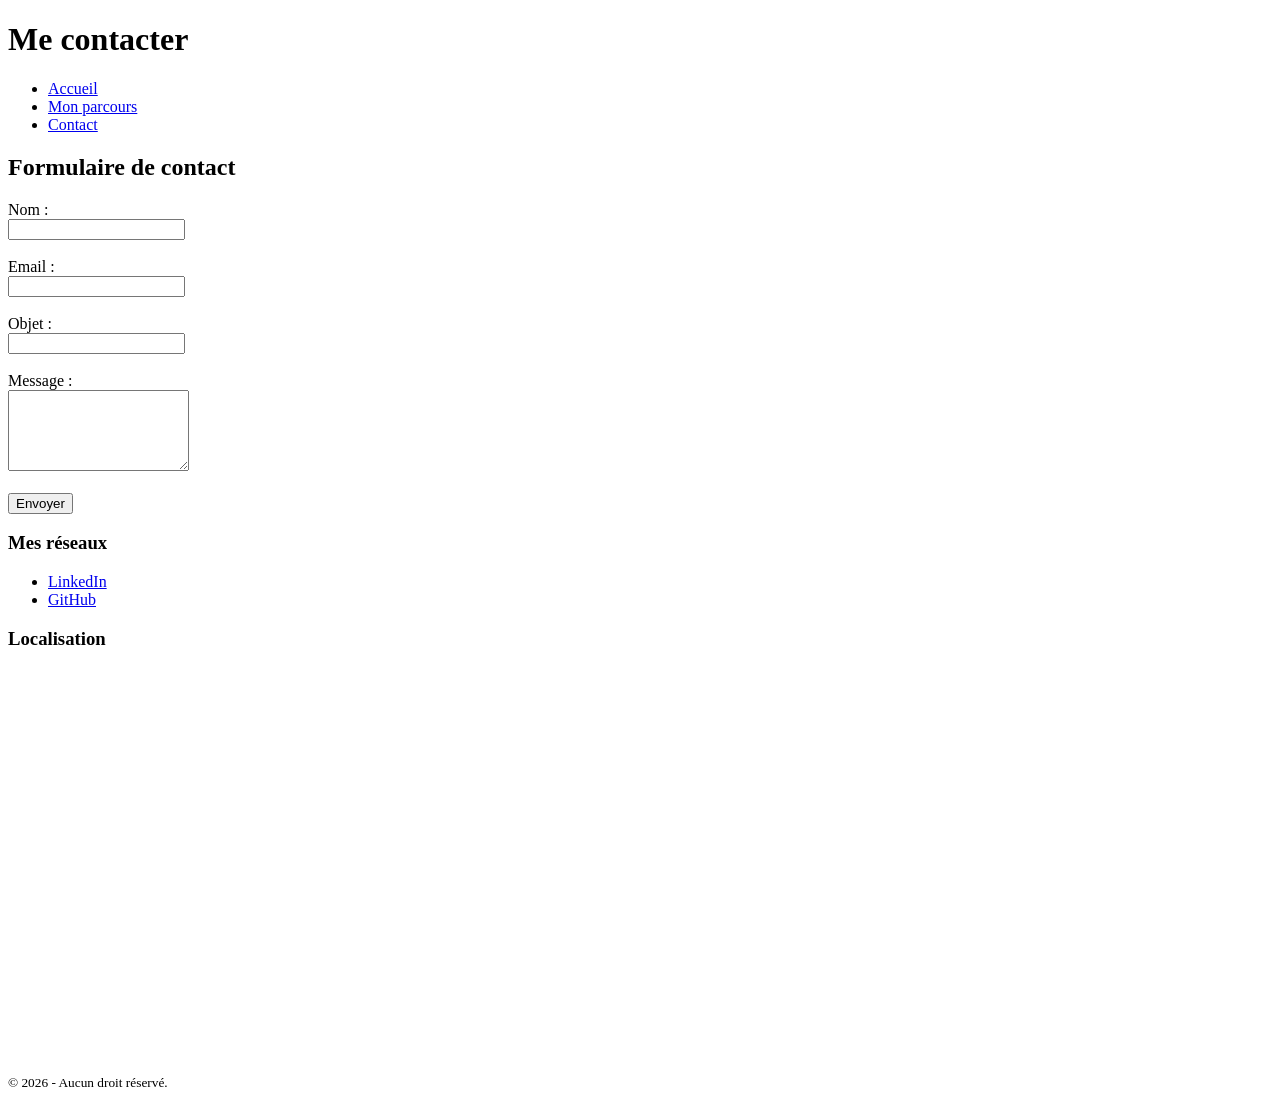
==== cours_1/staticWebSite/contact.html @ 8527c3fd "feat(cours_1): :sparkles: Add TP 1.1 Create index, experiences & contact pages with HTML" ====
<!DOCTYPE html>
<html lang="en">
<head>
    <meta charset="UTF-8">
    <meta name="viewport" content="width=device-width, initial-scale=1.0">
    <title>Contact</title>
</head>
<body>
    <h1>Me contacter</h1>
    <header>
        <ul>
            <li><a href="index.html">Accueil</a></li>
            <li><a href="experiences.html">Mon parcours</a></li>
            <li><a href="contact.html">Contact</a></li>
        </ul>
    </header>
    <h2>Formulaire de contact</h2>
    <form>
        <label for="name">Nom :</label><br>
        <input type="text" id="name" name="name" required><br><br>

        <label for="email">Email :</label><br>
        <input type="email" id="email" name="email" required><br><br>

        <label for="objet">Objet :</label><br>
        <input type="text" id="objet" name="objet" required><br><br>

        <label for="message">Message :</label><br>
        <textarea id="message" name="message" rows="5" required></textarea><br><br>

        <button type="submit">Envoyer</button>
    </form>

    <h3>Mes réseaux</h3>
    <ul>
        <li><a href="https://www.youtube.com/watch?v=dQw4w9WgXcQ">LinkedIn</a></li>
        <li><a href="https://www.github.com/billiack">GitHub</a></li>
    </ul>
    <h3>Localisation</h3>
    <iframe width="400" height="400" style="border:0" src="https://www.google.com/maps/embed/v1/place?key=AIzaSyB2NIWI3Tv9iDPrlnowr_0ZqZWoAQydKJU&q=EFREI%20Paris%2030%2C%2032%20Avenue%20de%20la%20R%C3%A9publique%2C%20Villejuif%2C%20France&maptype=roadmap" allowfullscreen></iframe>
    <footer>
        <small>&copy; 2026 - Aucun droit réservé.</small>
    </footer>
</body>
</html>
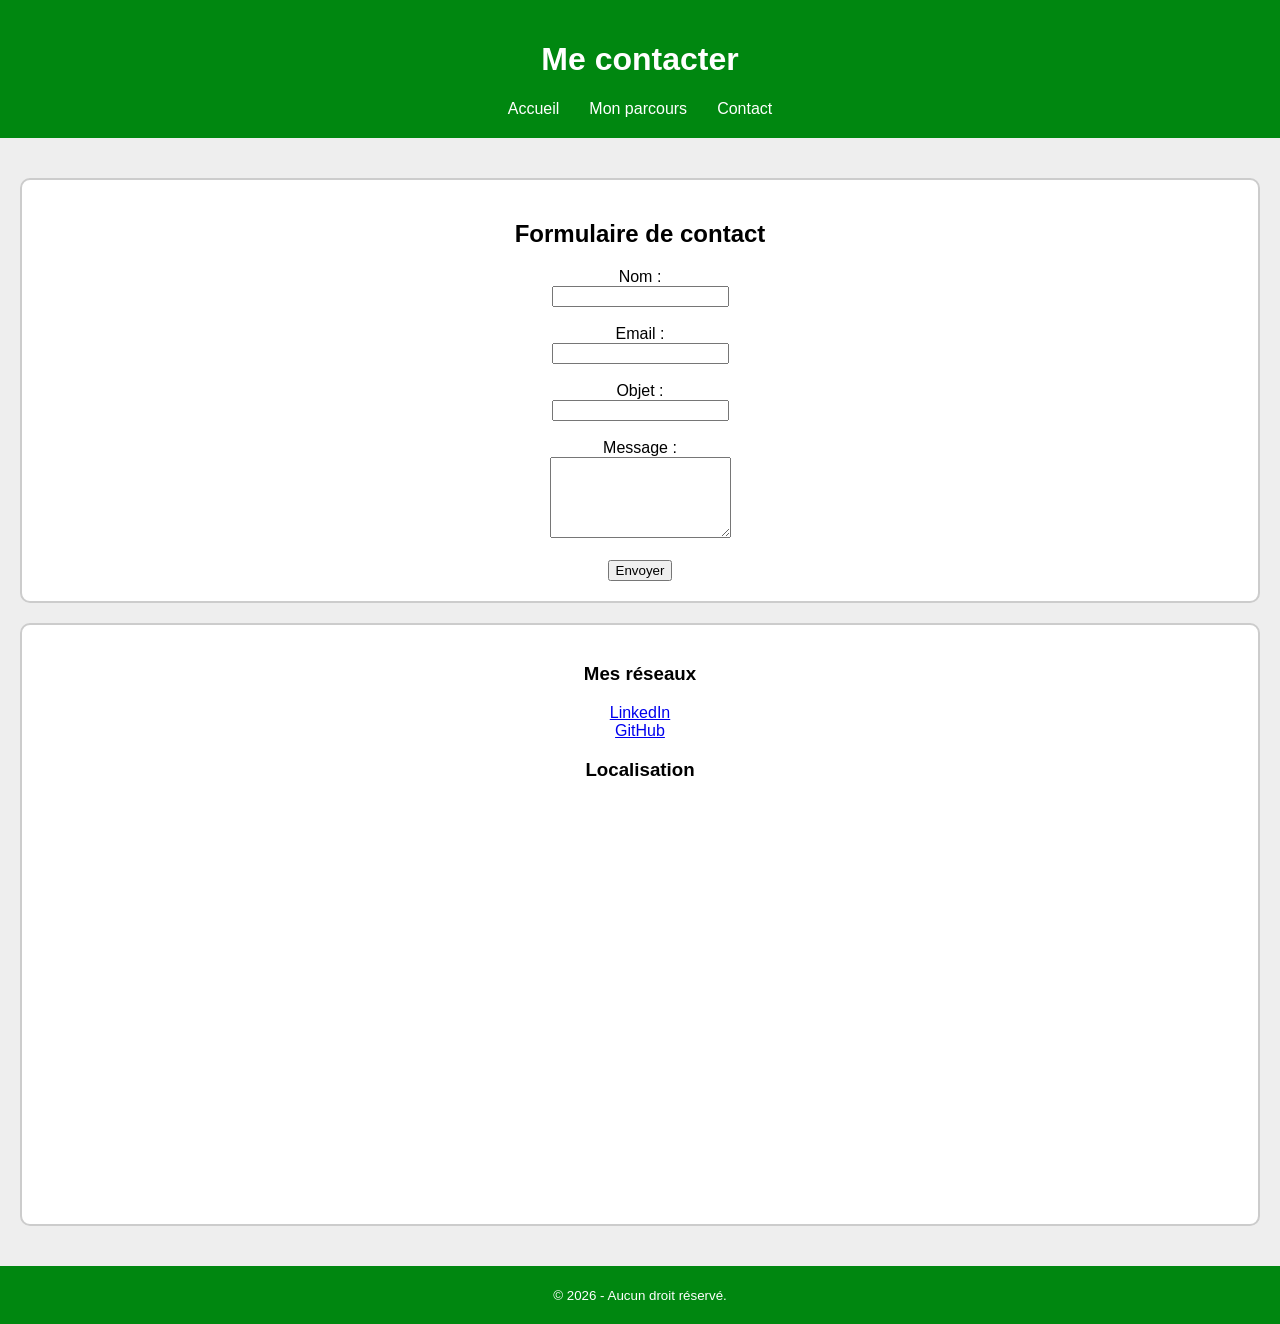
==== commit 9a38656e: "feat(cours_1): :sparkles: Add TP 1.2" ====
--- a/cours_1/staticWebSite/contact.html
+++ b/cours_1/staticWebSite/contact.html
@@ -3,41 +3,52 @@
 <head>
     <meta charset="UTF-8">
     <meta name="viewport" content="width=device-width, initial-scale=1.0">
+    <link rel="stylesheet" href="./public/css/main.css">
     <title>Contact</title>
 </head>
 <body>
-    <h1>Me contacter</h1>
     <header>
-        <ul>
-            <li><a href="index.html">Accueil</a></li>
-            <li><a href="experiences.html">Mon parcours</a></li>
-            <li><a href="contact.html">Contact</a></li>
-        </ul>
+        <h1>Me contacter</h1>
+        <nav>
+            <div>
+                <ul>
+                    <li><a href="index.html">Accueil</a></li>
+                    <li><a href="experiences.html">Mon parcours</a></li>
+                    <li><a href="contact.html">Contact</a></li>
+                </ul>
+            </div>
+        </nav>
     </header>
-    <h2>Formulaire de contact</h2>
-    <form>
-        <label for="name">Nom :</label><br>
-        <input type="text" id="name" name="name" required><br><br>
+    <main>
+        <section>
+            <h2>Formulaire de contact</h2>
+            <form>
+                <label for="name">Nom :</label><br>
+                <input type="text" id="name" name="name" required><br><br>
 
-        <label for="email">Email :</label><br>
-        <input type="email" id="email" name="email" required><br><br>
+                <label for="email">Email :</label><br>
+                <input type="email" id="email" name="email" required><br><br>
 
-        <label for="objet">Objet :</label><br>
-        <input type="text" id="objet" name="objet" required><br><br>
+                <label for="objet">Objet :</label><br>
+                <input type="text" id="objet" name="objet" required><br><br>
 
-        <label for="message">Message :</label><br>
-        <textarea id="message" name="message" rows="5" required></textarea><br><br>
+                <label for="message">Message :</label><br>
+                <textarea id="message" name="message" rows="5" required></textarea><br><br>
 
-        <button type="submit">Envoyer</button>
-    </form>
+                <button type="submit">Envoyer</button>
+            </form>
+        </section>
 
-    <h3>Mes réseaux</h3>
-    <ul>
-        <li><a href="https://www.youtube.com/watch?v=dQw4w9WgXcQ">LinkedIn</a></li>
-        <li><a href="https://www.github.com/billiack">GitHub</a></li>
-    </ul>
-    <h3>Localisation</h3>
-    <iframe width="400" height="400" style="border:0" src="https://www.google.com/maps/embed/v1/place?key=AIzaSyB2NIWI3Tv9iDPrlnowr_0ZqZWoAQydKJU&q=EFREI%20Paris%2030%2C%2032%20Avenue%20de%20la%20R%C3%A9publique%2C%20Villejuif%2C%20France&maptype=roadmap" allowfullscreen></iframe>
+        <section>
+            <h3>Mes réseaux</h3>
+            <ul>
+                <li><a href="https://www.youtube.com/watch?v=dQw4w9WgXcQ">LinkedIn</a></li>
+                <li><a href="https://www.github.com/billiack">GitHub</a></li>
+            </ul>
+            <h3>Localisation</h3>
+            <iframe width="400" height="400" style="border:0" src="https://www.google.com/maps/embed/v1/place?key=AIzaSyB2NIWI3Tv9iDPrlnowr_0ZqZWoAQydKJU&q=EFREI%20Paris%2030%2C%2032%20Avenue%20de%20la%20R%C3%A9publique%2C%20Villejuif%2C%20France&maptype=roadmap" allowfullscreen></iframe>
+        </section>
+    </main>
     <footer>
         <small>&copy; 2026 - Aucun droit réservé.</small>
     </footer>
--- a/cours_1/staticWebSite/public/css/main.css
+++ b/cours_1/staticWebSite/public/css/main.css
@@ -0,0 +1,92 @@
+body{
+    font-family: Arial, sans-serif;
+    margin: 0;
+    padding: 0;
+}
+/*I. Attribuer des couleurs aux différentes parties de la page HTML*/
+header, footer{
+    background-color: #008710;
+    color: white;
+    padding: 20px;
+    text-align: center;
+}
+
+main{
+    background-color: #eeeeee;
+    padding: 20px;
+}
+
+/*II. Centrer tous les éléments*/
+section{
+    background-color: white;
+    text-align: center;
+    padding: 20px;
+    margin: 20px auto;
+    border: 2px solid #cccccc;
+    border-radius: 10px;
+}
+
+/*II.a.centrer le tableau*/
+table{
+    margin: 0 auto;
+    border-collapse: collapse;
+}
+table th, table td{
+    border: 1px solid #000;
+    padding: 10px;
+}
+
+/*III. La barre de navigation*/
+header a{
+    color: white;
+    text-decoration: none;
+}
+
+ul{
+    margin: 0;
+    padding: 0;
+    display: flex;
+    justify-content: center;
+    gap: 30px;
+}
+
+section ul{
+    display: block;
+    gap: 0;
+}
+
+li{
+    list-style: none;
+    margin: 0;
+}
+
+/*V. Compétences*/
+.skills ul{
+    display: flex;
+    justify-content: center;
+    gap: 20px;
+    flex-wrap: wrap;
+    margin-top: 15px;
+}
+
+.skills ul li{
+    background-color: #f7f7f7;
+    border: 2px solid #dddddd;
+    border-radius: 10px;
+    padding: 20px;
+}
+
+.skills ol{
+    list-style: none;
+    padding: 0;
+    margin: 15px 0 0;
+    display: flex;
+    gap: 10px;
+}
+
+.skills ol li{
+    background-color: #e8f5e9;
+    border: 1px solid #b7e1c0;
+    border-radius: 10px;
+    padding: 4px 10px;
+}
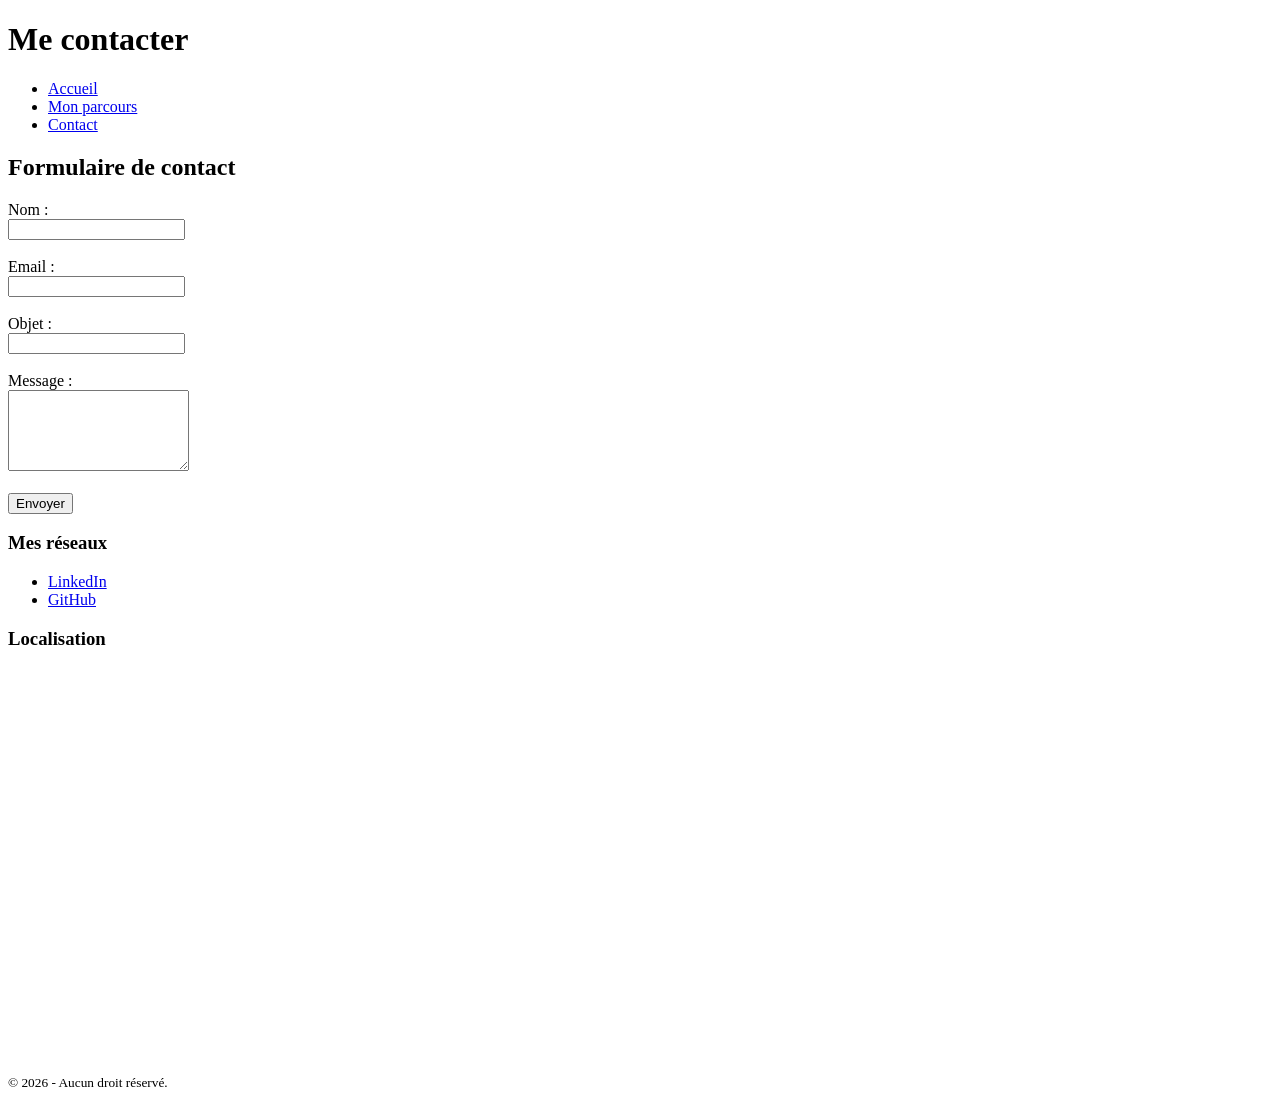
==== commit 6c4fde21: "feat(cours_1): :sparkles: Add TP 1.4 Add burger menu for mobile devices" ====
--- a/cours_1/staticWebSite/contact.html
+++ b/cours_1/staticWebSite/contact.html
@@ -3,15 +3,18 @@
 <head>
     <meta charset="UTF-8">
     <meta name="viewport" content="width=device-width, initial-scale=1.0">
-    <link rel="stylesheet" href="./public/css/main.css">
+    <link rel="stylesheet" href="./styles.css">
     <title>Contact</title>
 </head>
 <body>
     <header>
         <h1>Me contacter</h1>
         <nav>
-            <div>
-                <ul>
+            <div id="menuBtn" class="menu-btn">
+                <span class="menu-icon"></span>
+            </div>
+            <div id="menu-flex" class="menu-flex">
+                <ul id="menu">
                     <li><a href="index.html">Accueil</a></li>
                     <li><a href="experiences.html">Mon parcours</a></li>
                     <li><a href="contact.html">Contact</a></li>
@@ -52,5 +55,6 @@
     <footer>
         <small>&copy; 2026 - Aucun droit réservé.</small>
     </footer>
+    <script src="./public/js/menu.js"></script>
 </body>
 </html>
